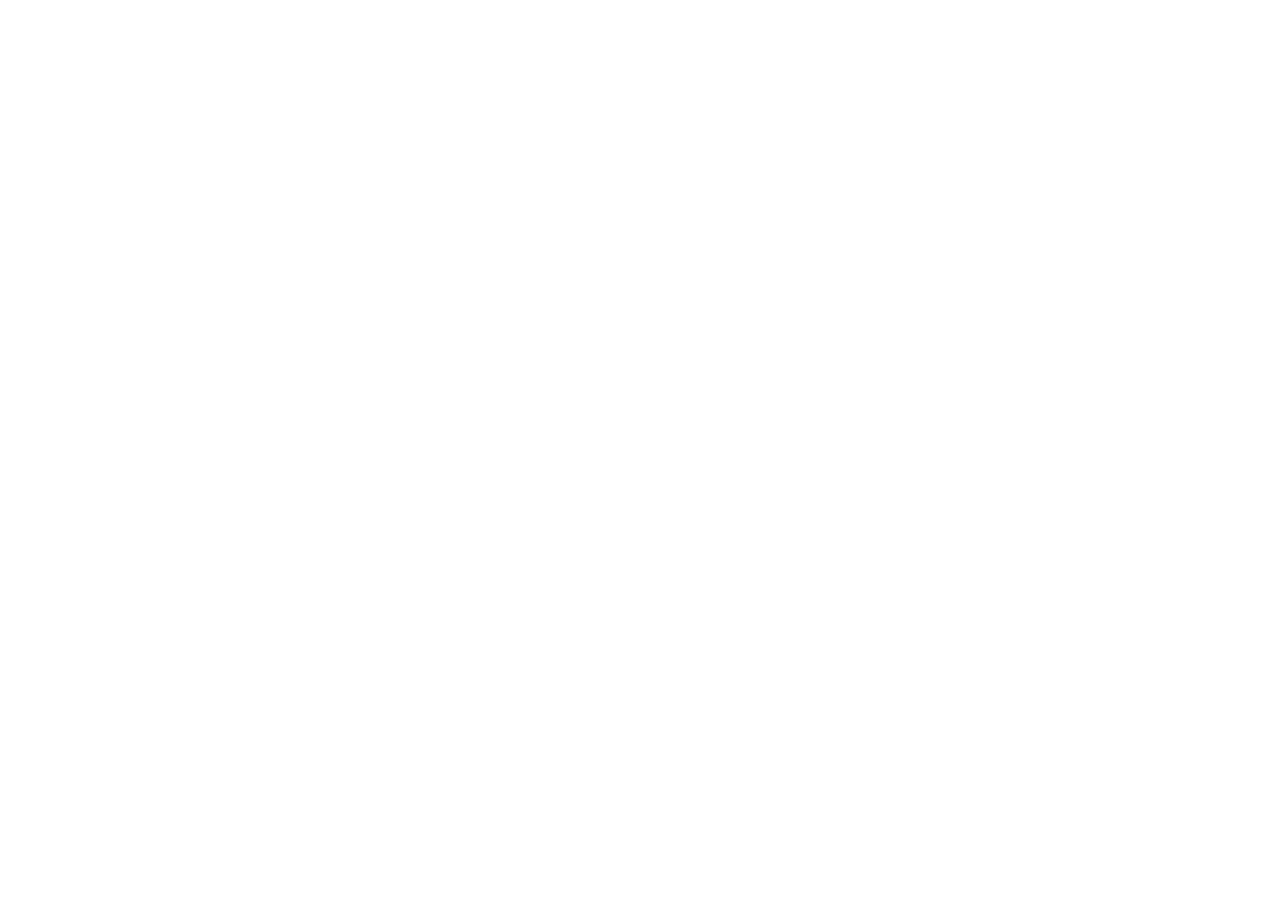
==== index.html @ 47f8866a "V_0" ====
<!doctype html>
<html lang="en">

<head>
  <meta charset="UTF-8" />
  <link rel="icon" type="image/svg+xml" href="/vite.svg" />
  <meta name="viewport" content="width=device-width, initial-scale=1.0" />
  <title>Vite App</title>
</head>

<body class="bg-red-500">

  <script type="module" src="/main.js"></script>
</body>

</html>
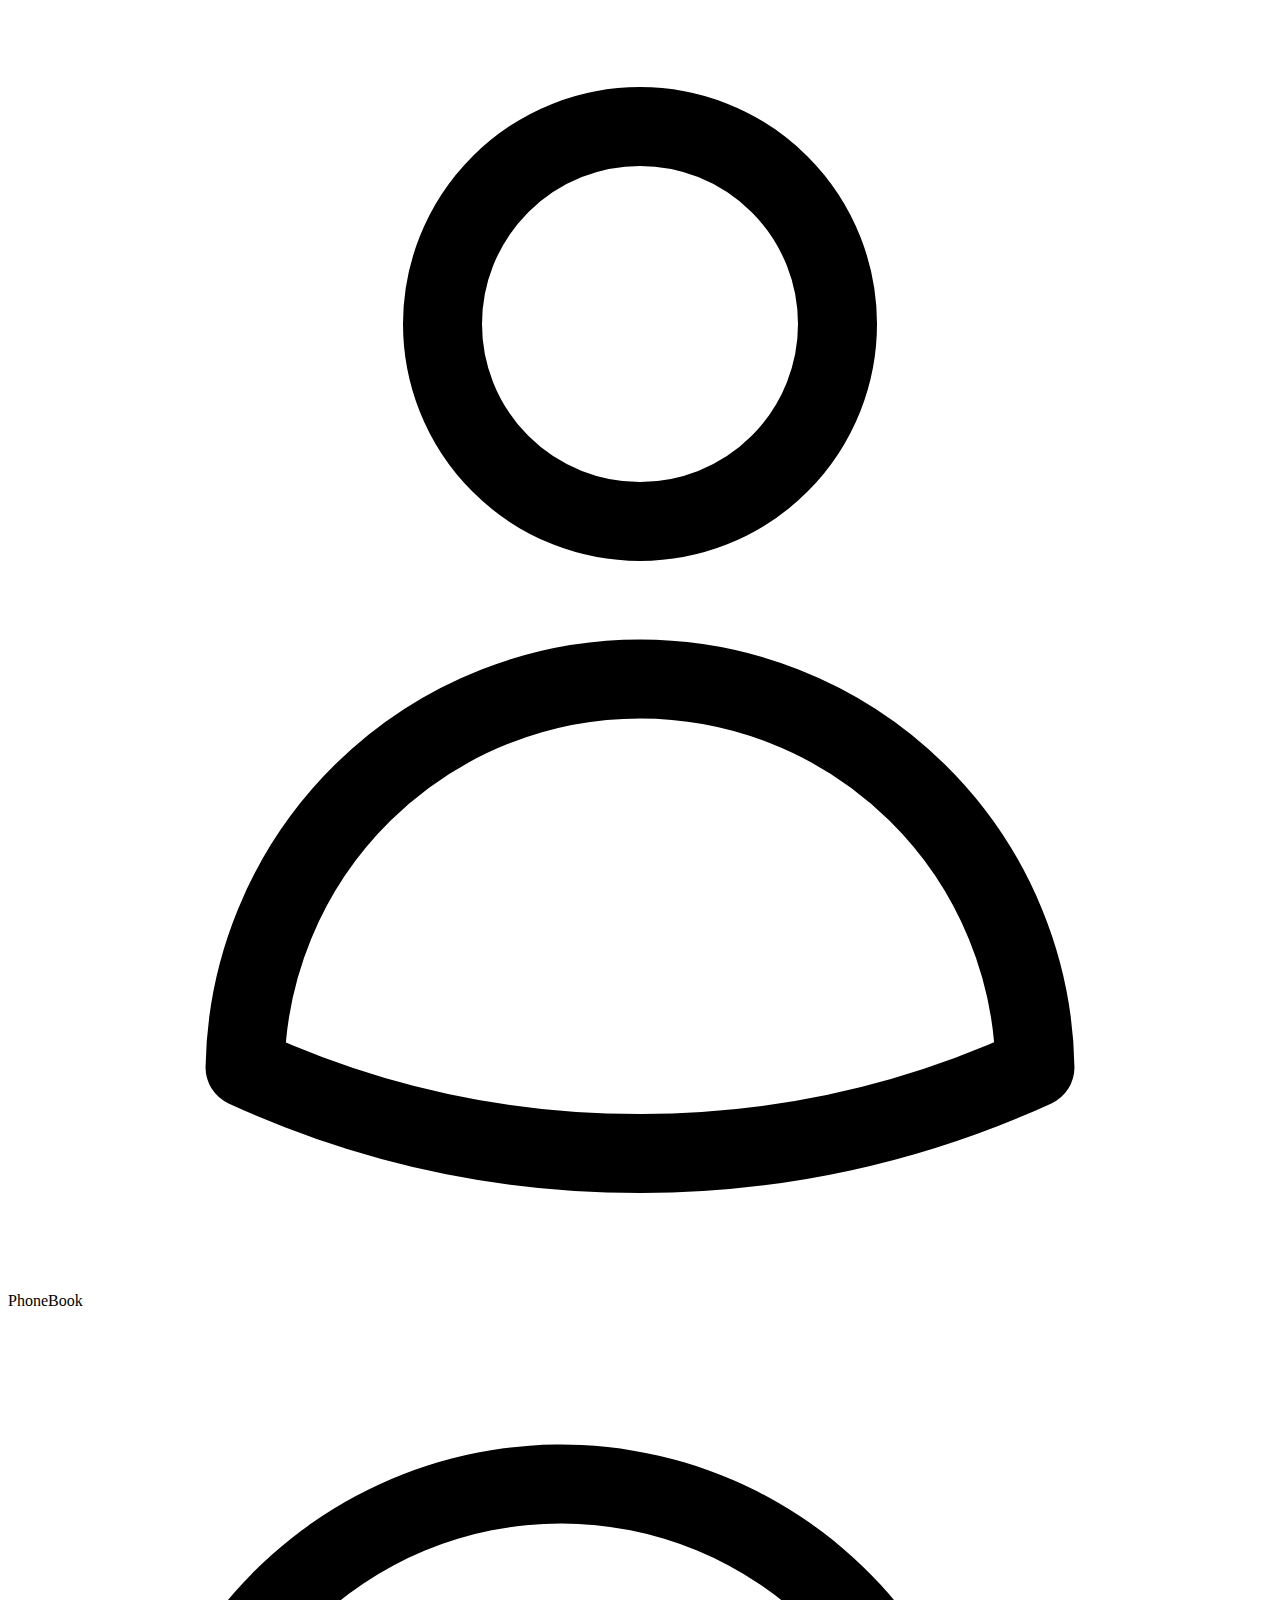
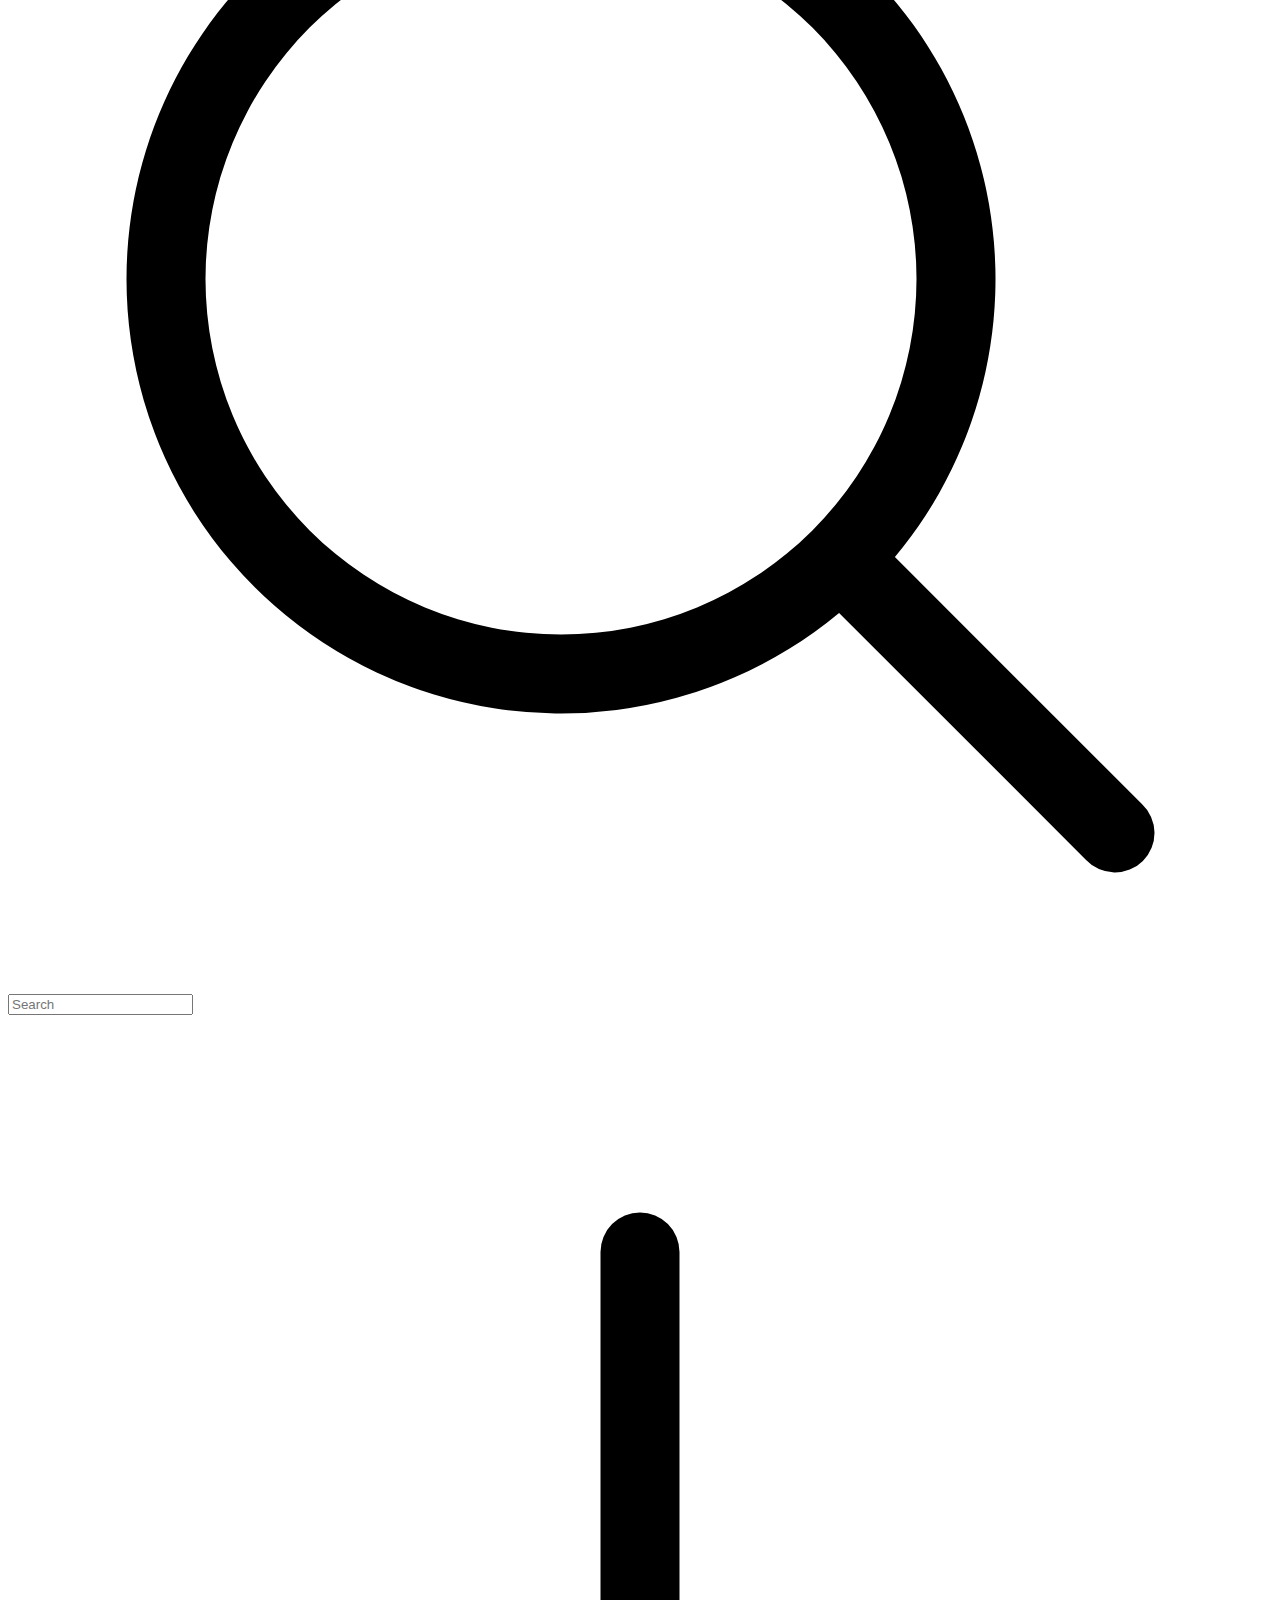
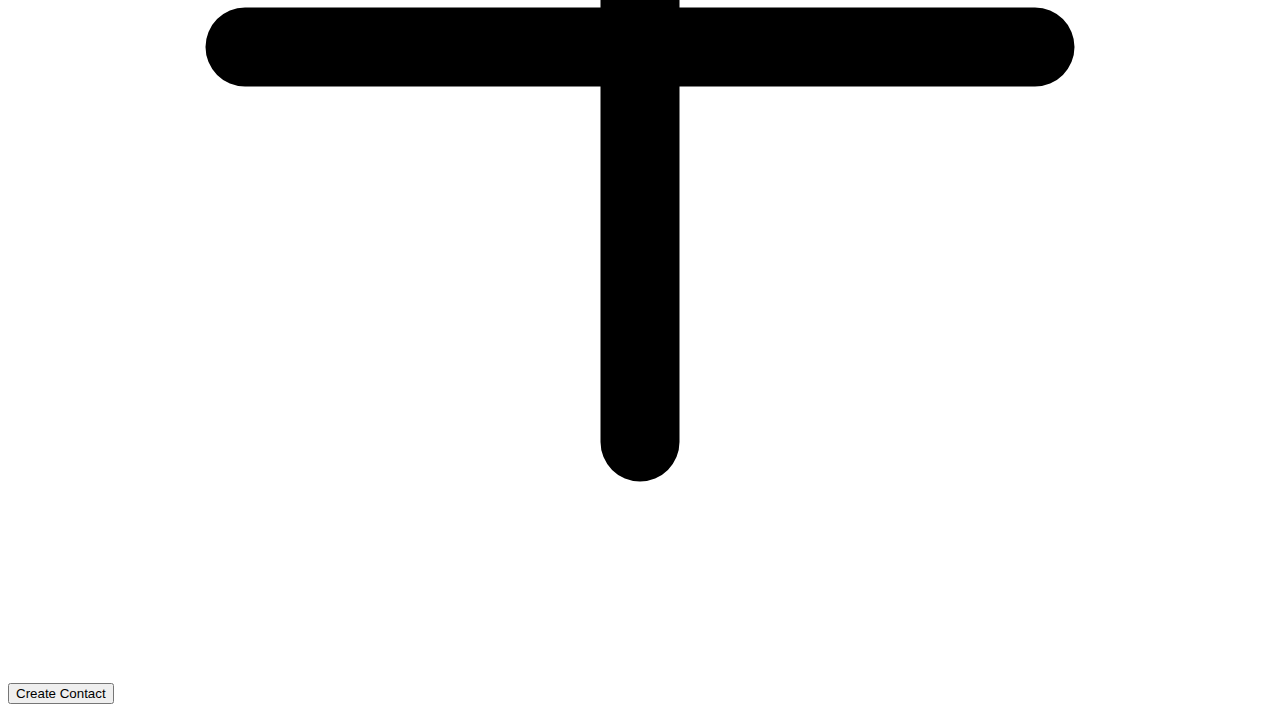
==== commit 32ba13fe: "V_1" ====
--- a/index.html
+++ b/index.html
@@ -1,16 +1,47 @@
-<!doctype html>
+<!DOCTYPE html>
 <html lang="en">
+  <head>
+    <meta charset="UTF-8" />
+    <link rel="icon" type="image/svg+xml" href="/vite.svg" />
+    <meta name="viewport" content="width=device-width, initial-scale=1.0" />
+    <title>Contacts</title>
+  </head>
 
-<head>
-  <meta charset="UTF-8" />
-  <link rel="icon" type="image/svg+xml" href="/vite.svg" />
-  <meta name="viewport" content="width=device-width, initial-scale=1.0" />
-  <title>Vite App</title>
-</head>
+  <body>
 
-<body class="bg-red-500">
+<div class="container m-4">
+  <div class="flex justify-between p-2">
 
-  <script type="module" src="/main.js"></script>
-</body>
+<div class="flex items-center gap-3 font-semibold">
+  <svg xmlns="http://www.w3.org/2000/svg" fill="none" viewBox="0 0 24 24" stroke-width="1.5" stroke="currentColor" class="size-9 rounded-2xl border-none">
+    <path stroke-linecap="round" stroke-linejoin="round" d="M15.75 6a3.75 3.75 0 1 1-7.5 0 3.75 3.75 0 0 1 7.5 0ZM4.501 20.118a7.5 7.5 0 0 1 14.998 0A17.933 17.933 0 0 1 12 21.75c-2.676 0-5.216-.584-7.499-1.632Z" />
+  </svg>
+  <p class=" text-gray-500">PhoneBook</p>
+</div>
+    
+    <div class="searchBar flex items-center gap-3 bg-gray-200 p-2 rounded-xl w-76 h-10">
+      <label for="searchBar"><svg xmlns="http://www.w3.org/2000/svg" viewBox="0 0 24 24" fill="currentColor" class="size-5">
+        <path fill-rule="evenodd" d="M10.5 3.75a6.75 6.75 0 1 0 0 13.5 6.75 6.75 0 0 0 0-13.5ZM2.25 10.5a8.25 8.25 0 1 1 14.59 5.28l4.69 4.69a.75.75 0 1 1-1.06 1.06l-4.69-4.69A8.25 8.25 0 0 1 2.25 10.5Z" clip-rule="evenodd" />
+      </svg>
+      </label>
+      <input class="p-2 border-none bg-gray-200" type="text" placeholder="Search">
+    </div>
 
-</html>+      <div class="createBtn flex p-1 font-bold border-solid border-gray-300 rounded-2xl h-10 w-40 items-center justify-center">
+        <label for="createBtn"><svg xmlns="http://www.w3.org/2000/svg" viewBox="0 0 24 24" fill="currentColor" class="size-6">
+          <path fill-rule="evenodd" d="M12 3.75a.75.75 0 0 1 .75.75v6.75h6.75a.75.75 0 0 1 0 1.5h-6.75v6.75a.75.75 0 0 1-1.5 0v-6.75H4.5a.75.75 0 0 1 0-1.5h6.75V4.5a.75.75 0 0 1 .75-.75Z" clip-rule="evenodd" />
+        </svg>
+        </label>
+        <button class="h-full w-full">
+          Create Contact
+        </button>
+      </div>
+
+   </div>
+</div>
+
+
+
+    <script type="module" src="/main.js"></script>
+  </body>
+</html>
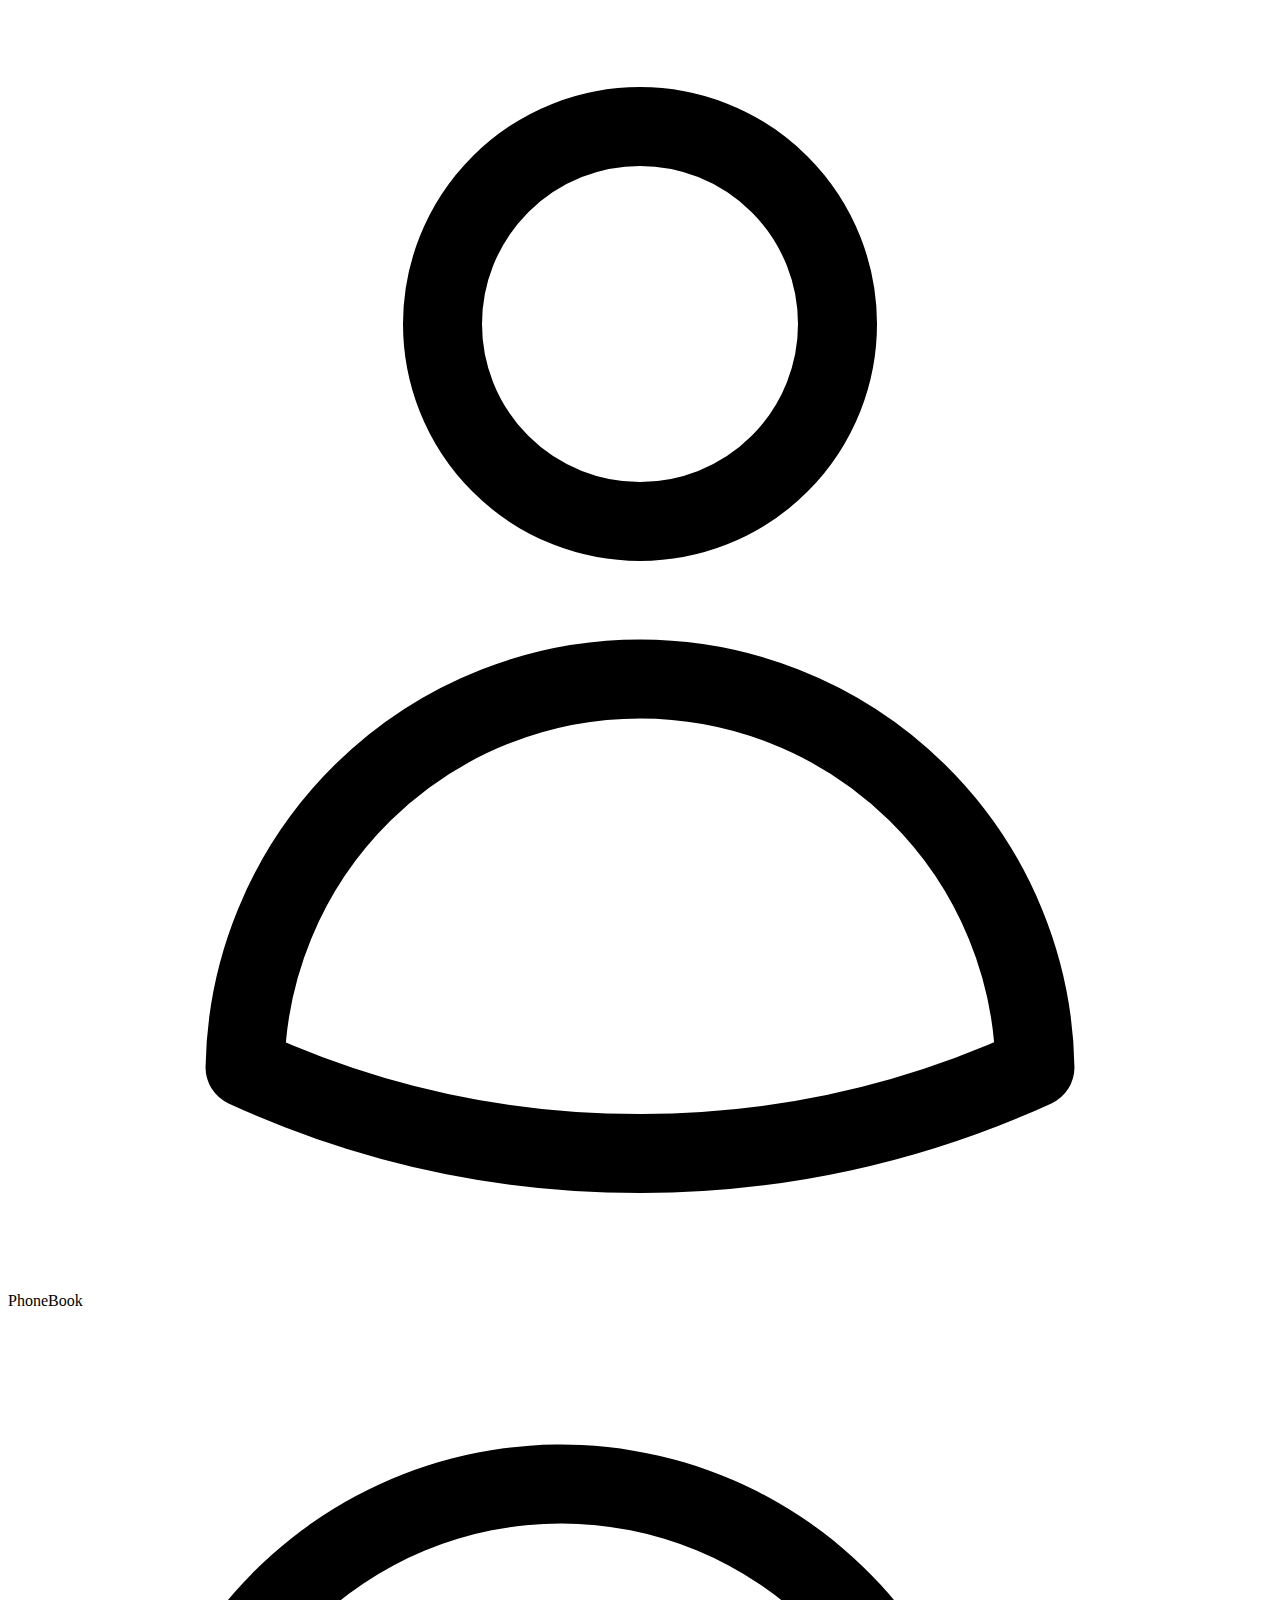
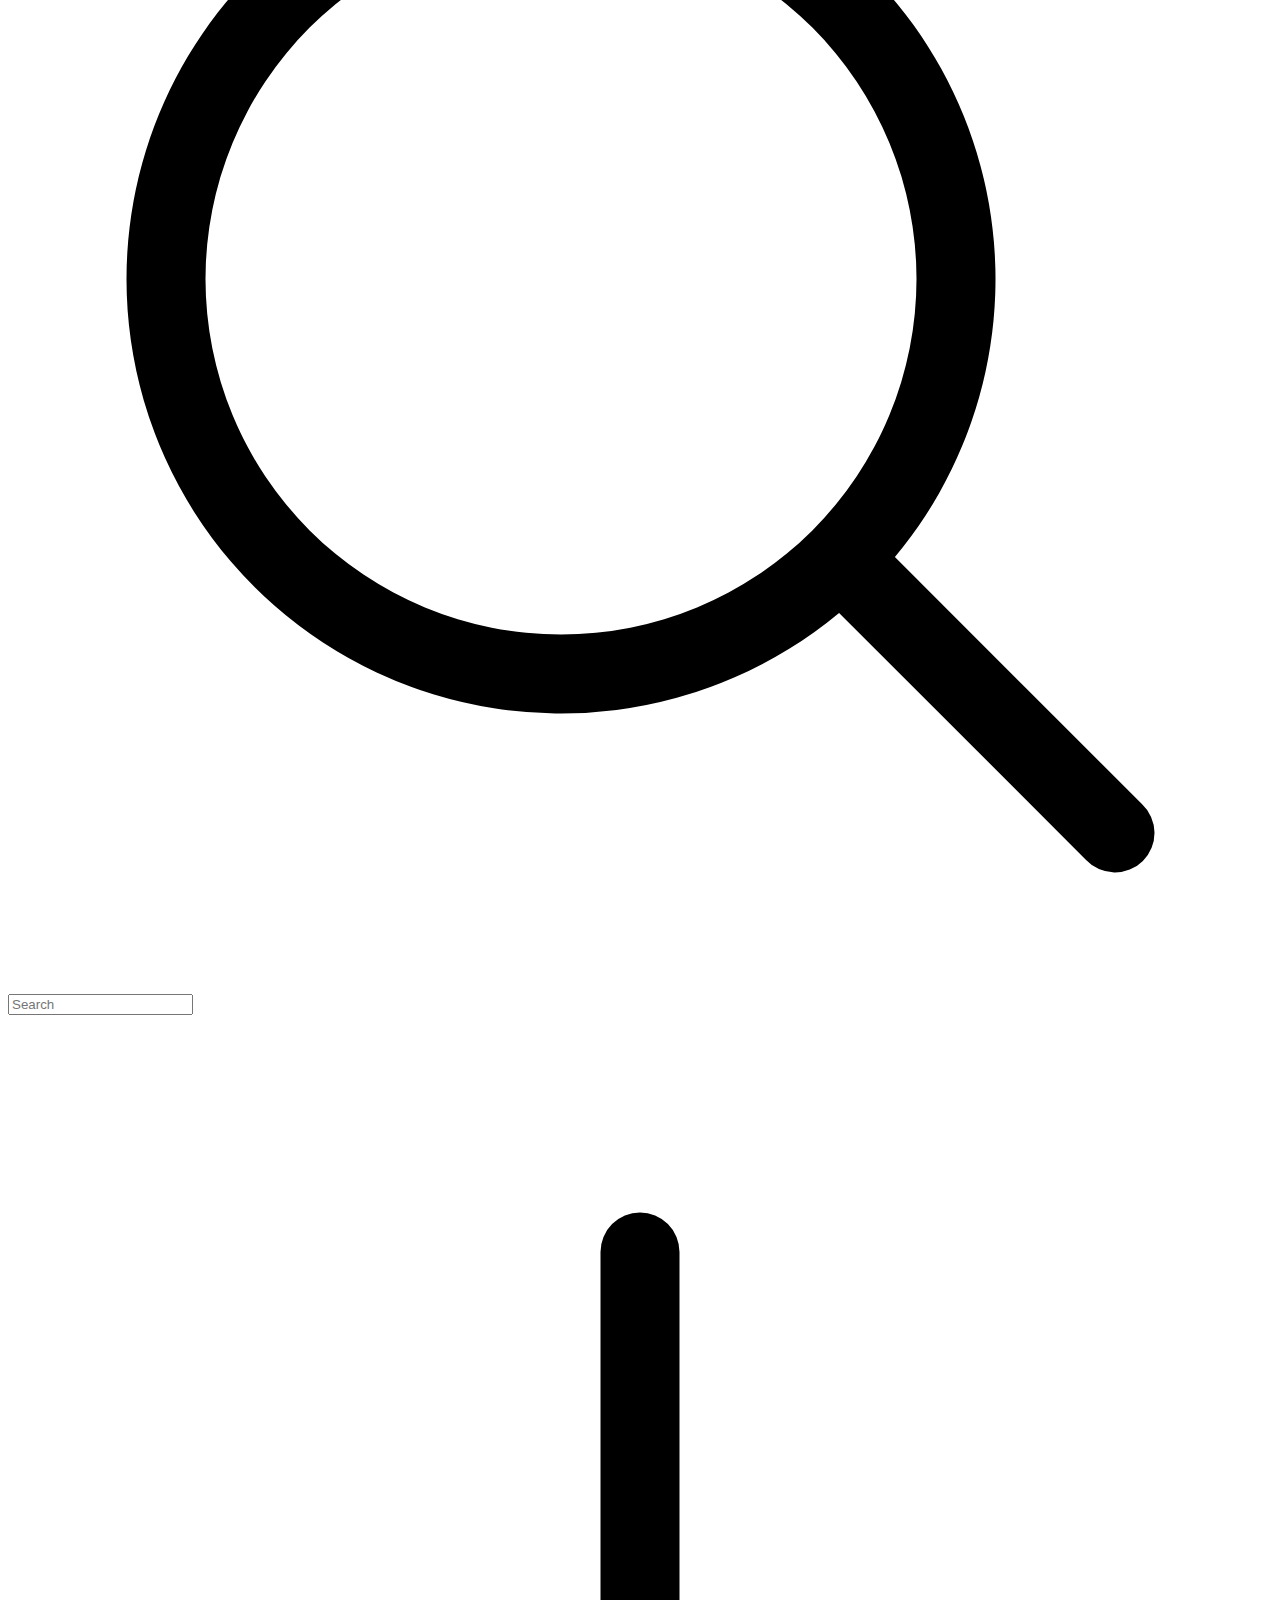
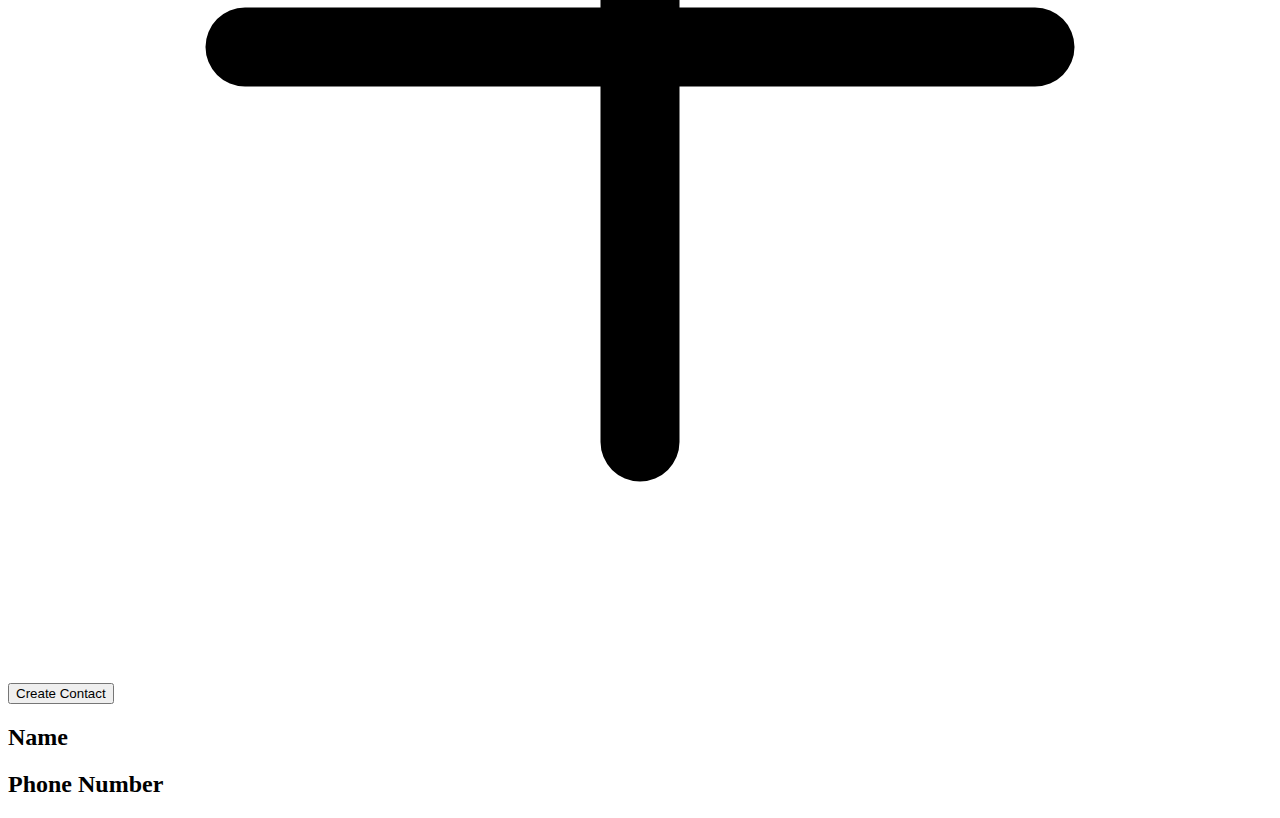
==== commit 68e0fa4b: "V_2" ====
--- a/index.html
+++ b/index.html
@@ -2,45 +2,85 @@
 <html lang="en">
   <head>
     <meta charset="UTF-8" />
-    <link rel="icon" type="image/svg+xml" href="/vite.svg" />
     <meta name="viewport" content="width=device-width, initial-scale=1.0" />
-    <title>Contacts</title>
+    <title>Phone Book</title>
   </head>
 
   <body>
+    <div class="container m-4 p-3">
+      <!-- header -->
+      <div class="flex justify-between">
+        <div class="flex items-center gap-3 font-semibold">
+          <svg
+            xmlns="http://www.w3.org/2000/svg"
+            fill="none"
+            viewBox="0 0 24 24"
+            stroke-width="1.5"
+            stroke="currentColor"
+            class="size-9 rounded-2xl border-none"
+          >
+            <path
+              stroke-linecap="round"
+              stroke-linejoin="round"
+              d="M15.75 6a3.75 3.75 0 1 1-7.5 0 3.75 3.75 0 0 1 7.5 0ZM4.501 20.118a7.5 7.5 0 0 1 14.998 0A17.933 17.933 0 0 1 12 21.75c-2.676 0-5.216-.584-7.499-1.632Z"
+            />
+          </svg>
+          <p class="text-gray-500">PhoneBook</p>
+        </div>
 
-<div class="container m-4">
-  <div class="flex justify-between p-2">
+        <div
+          class="searchBar flex items-center gap-3 bg-gray-200 p-2 rounded-xl w-76 h-10"
+        >
+          <label for="searchBar"
+            ><svg
+              xmlns="http://www.w3.org/2000/svg"
+              viewBox="0 0 24 24"
+              fill="currentColor"
+              class="size-5"
+            >
+              <path
+                fill-rule="evenodd"
+                d="M10.5 3.75a6.75 6.75 0 1 0 0 13.5 6.75 6.75 0 0 0 0-13.5ZM2.25 10.5a8.25 8.25 0 1 1 14.59 5.28l4.69 4.69a.75.75 0 1 1-1.06 1.06l-4.69-4.69A8.25 8.25 0 0 1 2.25 10.5Z"
+                clip-rule="evenodd"
+              />
+            </svg>
+          </label>
+          <input
+            class="p-2 border-none bg-gray-200"
+            type="text"
+            placeholder="Search"
+          />
+        </div>
 
-<div class="flex items-center gap-3 font-semibold">
-  <svg xmlns="http://www.w3.org/2000/svg" fill="none" viewBox="0 0 24 24" stroke-width="1.5" stroke="currentColor" class="size-9 rounded-2xl border-none">
-    <path stroke-linecap="round" stroke-linejoin="round" d="M15.75 6a3.75 3.75 0 1 1-7.5 0 3.75 3.75 0 0 1 7.5 0ZM4.501 20.118a7.5 7.5 0 0 1 14.998 0A17.933 17.933 0 0 1 12 21.75c-2.676 0-5.216-.584-7.499-1.632Z" />
-  </svg>
-  <p class=" text-gray-500">PhoneBook</p>
-</div>
-    
-    <div class="searchBar flex items-center gap-3 bg-gray-200 p-2 rounded-xl w-76 h-10">
-      <label for="searchBar"><svg xmlns="http://www.w3.org/2000/svg" viewBox="0 0 24 24" fill="currentColor" class="size-5">
-        <path fill-rule="evenodd" d="M10.5 3.75a6.75 6.75 0 1 0 0 13.5 6.75 6.75 0 0 0 0-13.5ZM2.25 10.5a8.25 8.25 0 1 1 14.59 5.28l4.69 4.69a.75.75 0 1 1-1.06 1.06l-4.69-4.69A8.25 8.25 0 0 1 2.25 10.5Z" clip-rule="evenodd" />
-      </svg>
-      </label>
-      <input class="p-2 border-none bg-gray-200" type="text" placeholder="Search">
+        <div
+          class="createBtn flex p-1 font-bold border-solid border-gray-300 rounded-2xl h-10 w-40 items-center justify-center"
+        >
+          <label for="createBtn"
+            ><svg
+              xmlns="http://www.w3.org/2000/svg"
+              viewBox="0 0 24 24"
+              fill="currentColor"
+              class="size-6"
+            >
+              <path
+                fill-rule="evenodd"
+                d="M12 3.75a.75.75 0 0 1 .75.75v6.75h6.75a.75.75 0 0 1 0 1.5h-6.75v6.75a.75.75 0 0 1-1.5 0v-6.75H4.5a.75.75 0 0 1 0-1.5h6.75V4.5a.75.75 0 0 1 .75-.75Z"
+                clip-rule="evenodd"
+              />
+            </svg>
+          </label>
+
+          <a href="Create contact page.html">
+            <button class="h-full w-full">Create Contact</button>
+          </a>
+        </div>
+      </div>
+      <!-- mainBarHead -->
+      <div class="mainBarHead flex justify-between mt-6 border-b border-solid">
+        <h2>Name</h2>
+        <h2>Phone Number</h2>
+      </div>
     </div>
-
-      <div class="createBtn flex p-1 font-bold border-solid border-gray-300 rounded-2xl h-10 w-40 items-center justify-center">
-        <label for="createBtn"><svg xmlns="http://www.w3.org/2000/svg" viewBox="0 0 24 24" fill="currentColor" class="size-6">
-          <path fill-rule="evenodd" d="M12 3.75a.75.75 0 0 1 .75.75v6.75h6.75a.75.75 0 0 1 0 1.5h-6.75v6.75a.75.75 0 0 1-1.5 0v-6.75H4.5a.75.75 0 0 1 0-1.5h6.75V4.5a.75.75 0 0 1 .75-.75Z" clip-rule="evenodd" />
-        </svg>
-        </label>
-        <button class="h-full w-full">
-          Create Contact
-        </button>
-      </div>
-
-   </div>
-</div>
-
-
 
     <script type="module" src="/main.js"></script>
   </body>
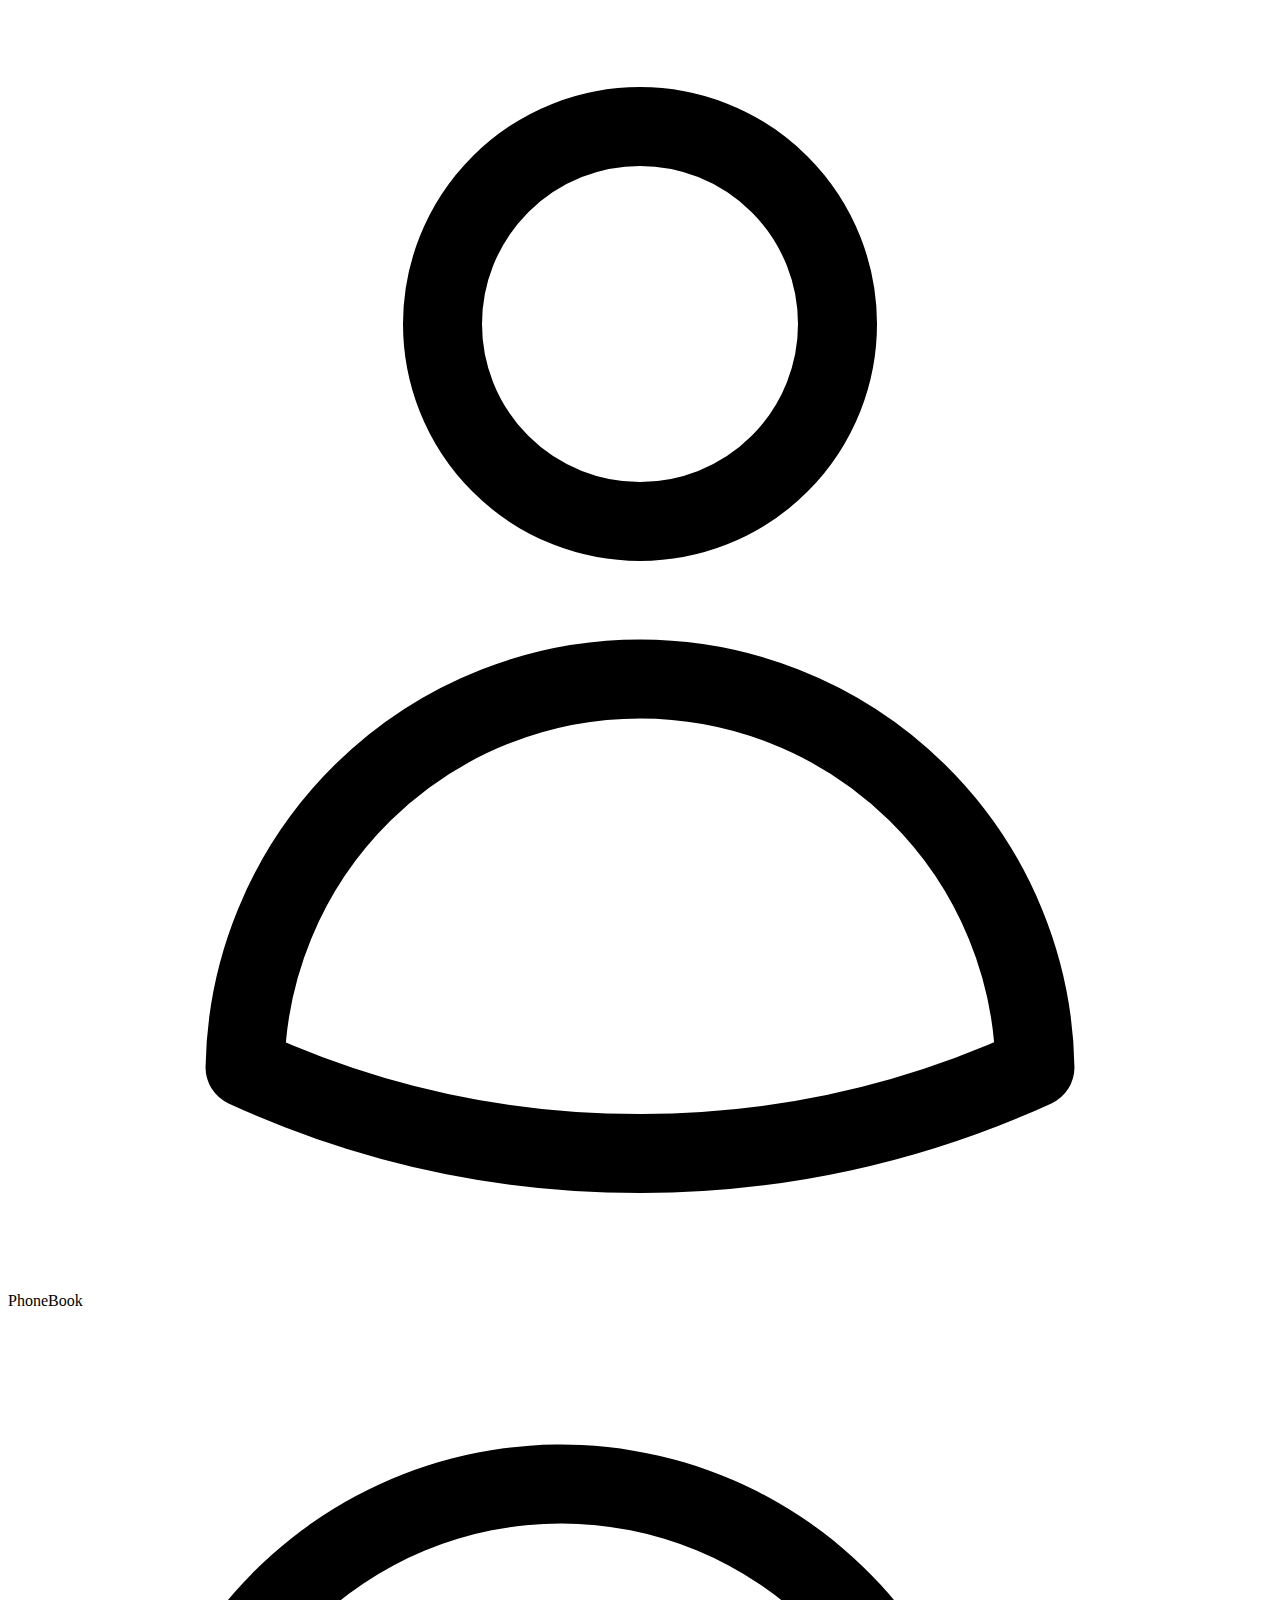
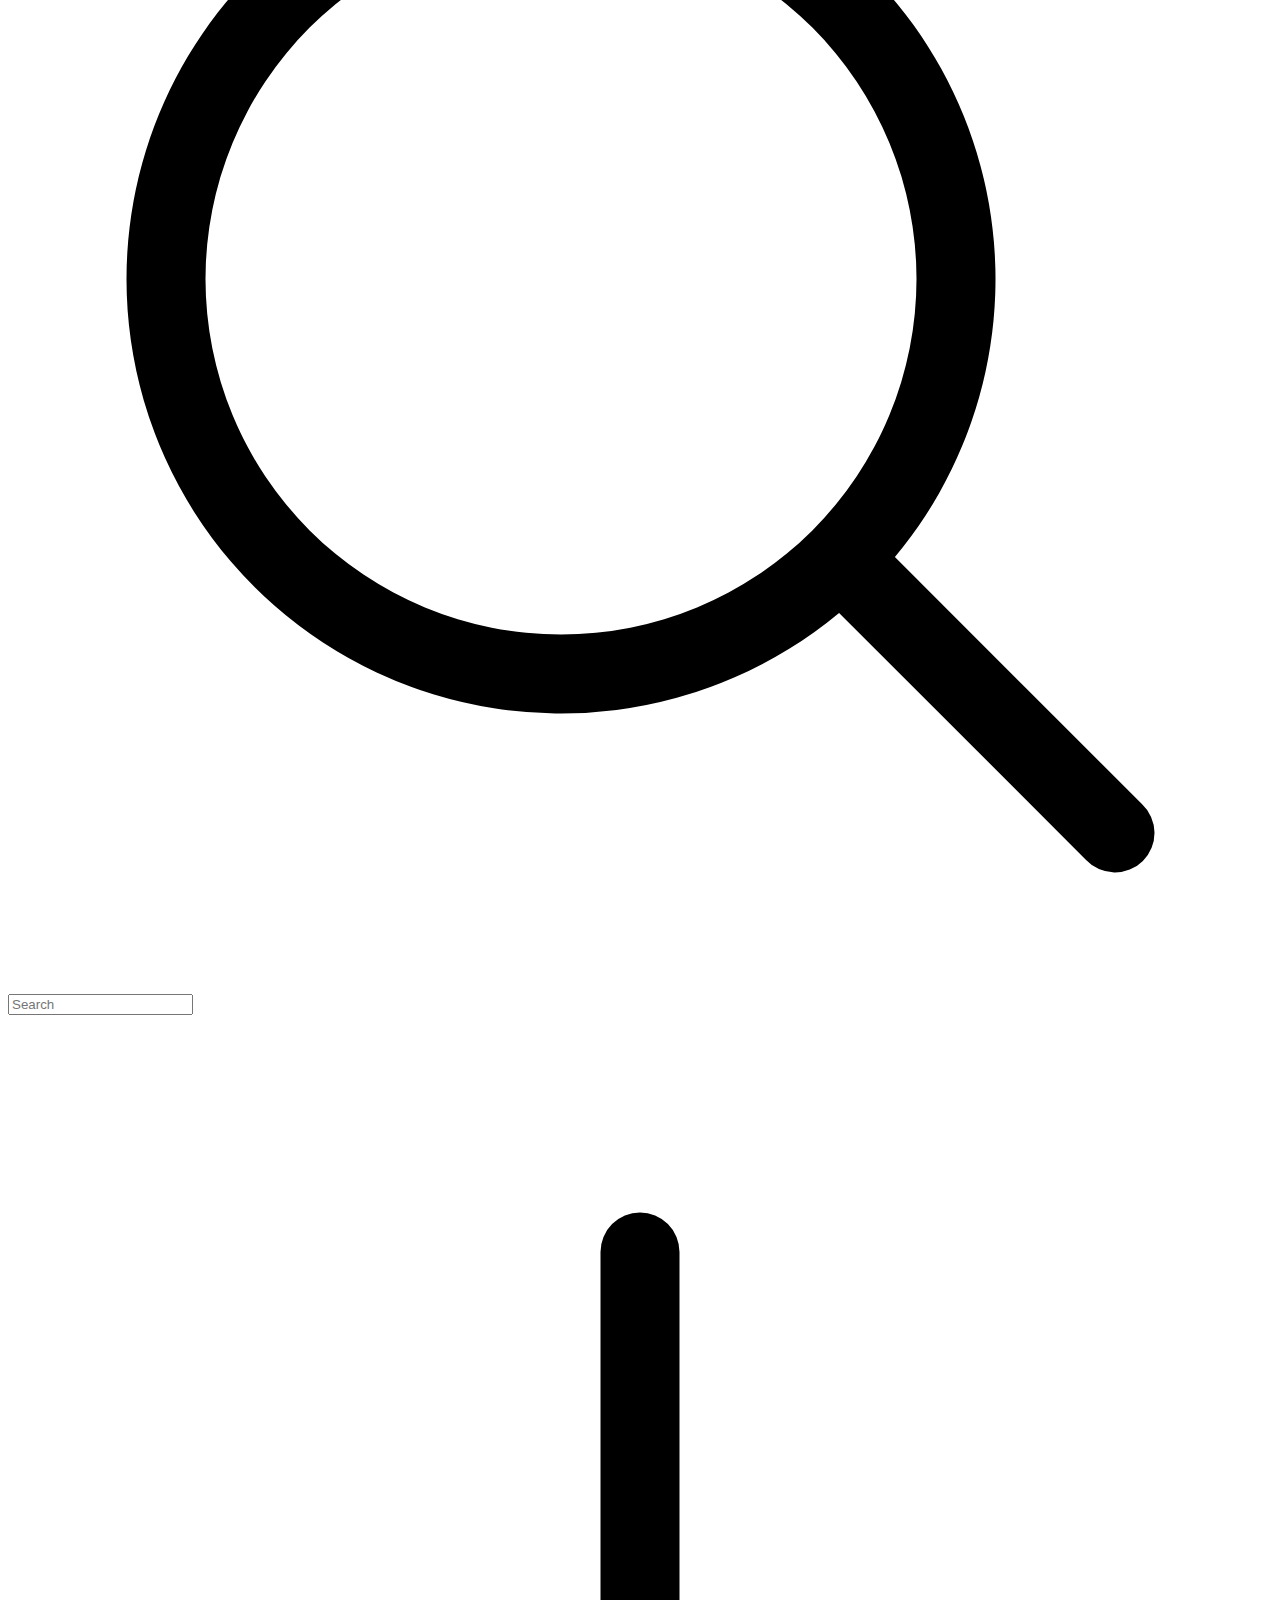
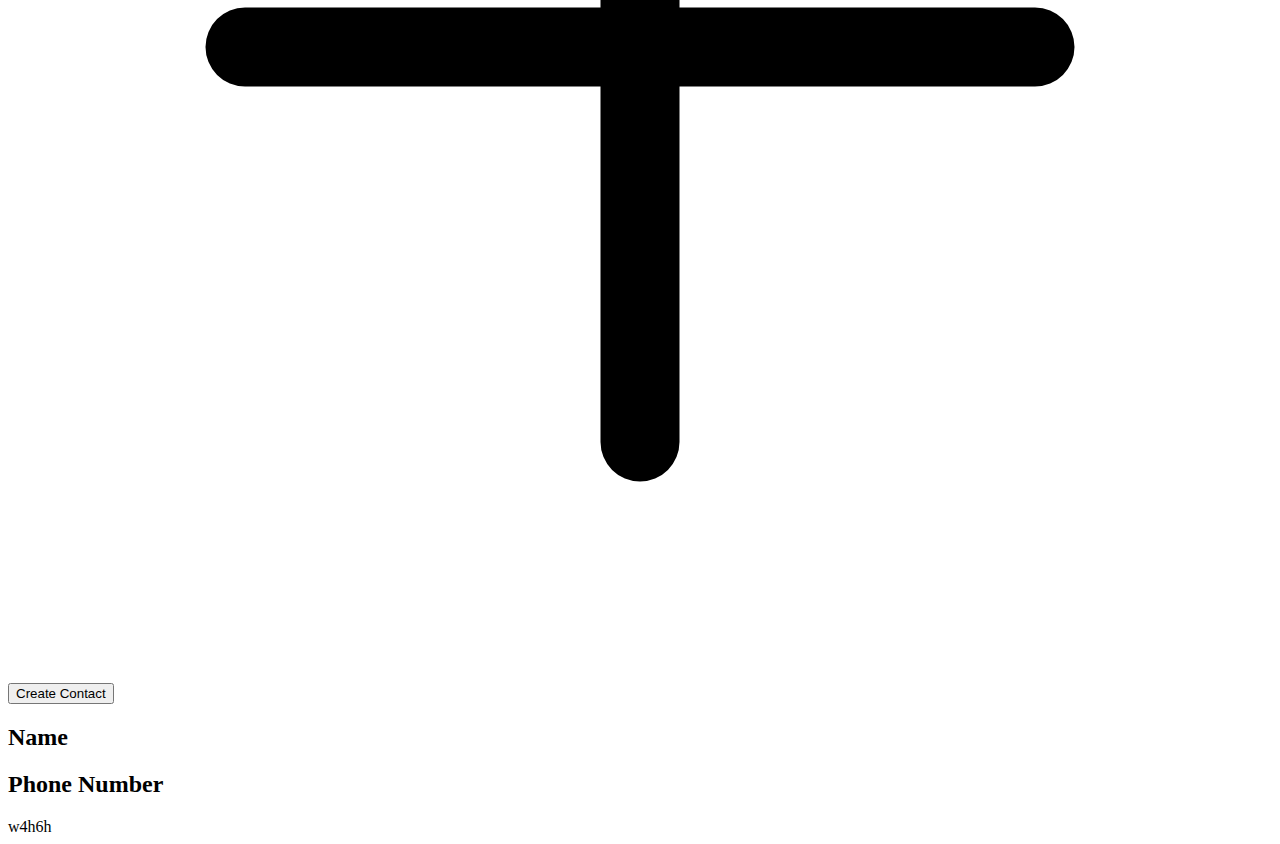
==== commit 36e1939b: "V_3" ====
--- a/index.html
+++ b/index.html
@@ -7,7 +7,7 @@
   </head>
 
   <body>
-    <div class="container m-4 p-3">
+    <div  class="container m-4 p-3">
       <!-- header -->
       <div class="flex justify-between">
         <div class="flex items-center gap-3 font-semibold">
@@ -80,6 +80,9 @@
         <h2>Name</h2>
         <h2>Phone Number</h2>
       </div>
+      <div id="mainBar" class="mt-3 flex justify-between">
+        w4h6h
+      </div>
     </div>
 
     <script type="module" src="/main.js"></script>
